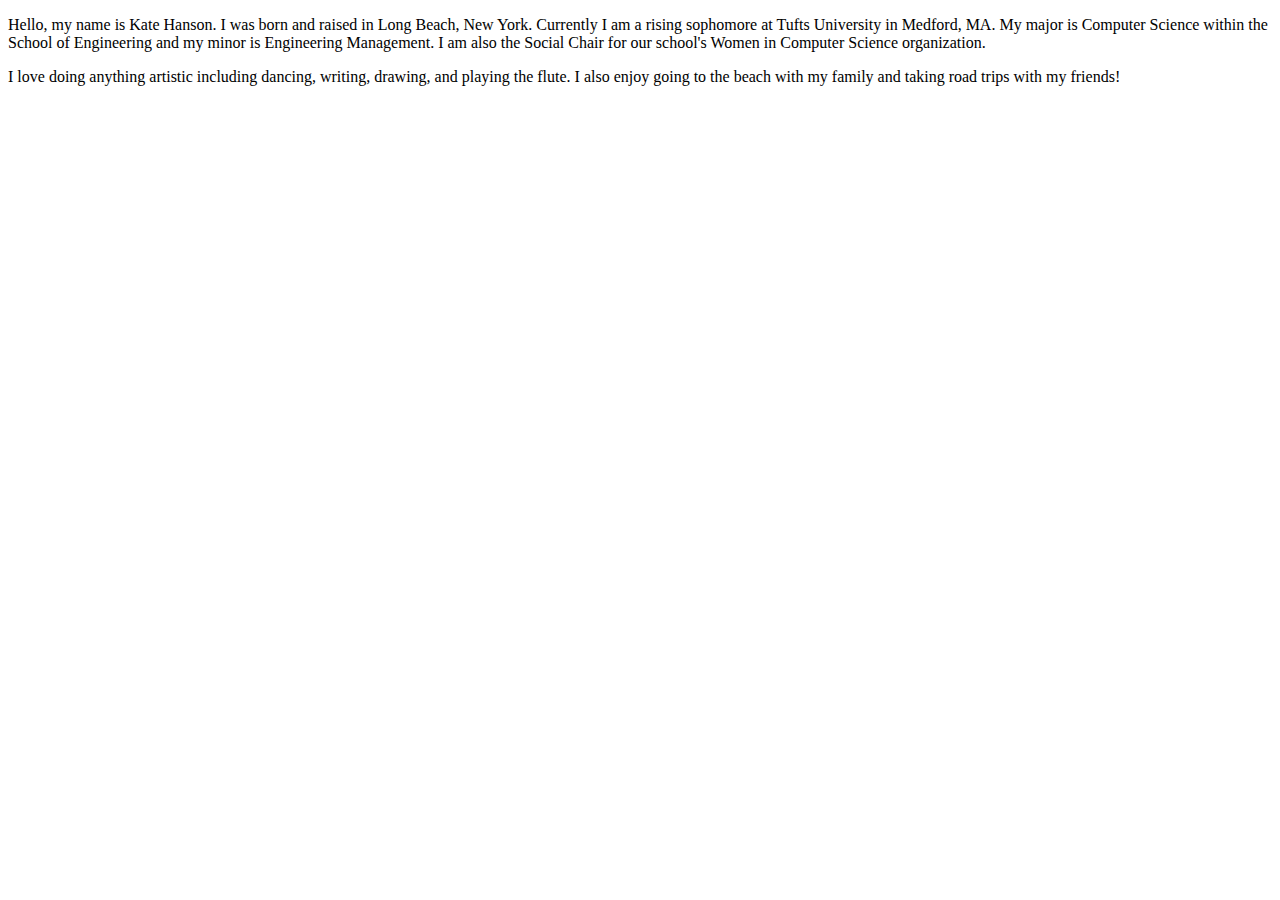
==== bio.html @ f16e4736 "Create bio.html" ====
<!DOCTYPE html>
<html>
  <head>
    <title>Biography</title>
  </head>
  <body>
    <p>Hello, my name is Kate Hanson. I was born and raised in Long Beach, New York. Currently I am
    a rising sophomore at Tufts University in Medford, MA. My major is Computer Science within the
    School of Engineering and my minor is Engineering Management. I am also the Social Chair for our
    school's Women in Computer Science organization.</p>
    <p>I love doing anything artistic including dancing, writing, drawing, and playing the flute.
    I also enjoy going to the beach with my family and taking road trips with my friends!</p>
  </body>
</html>
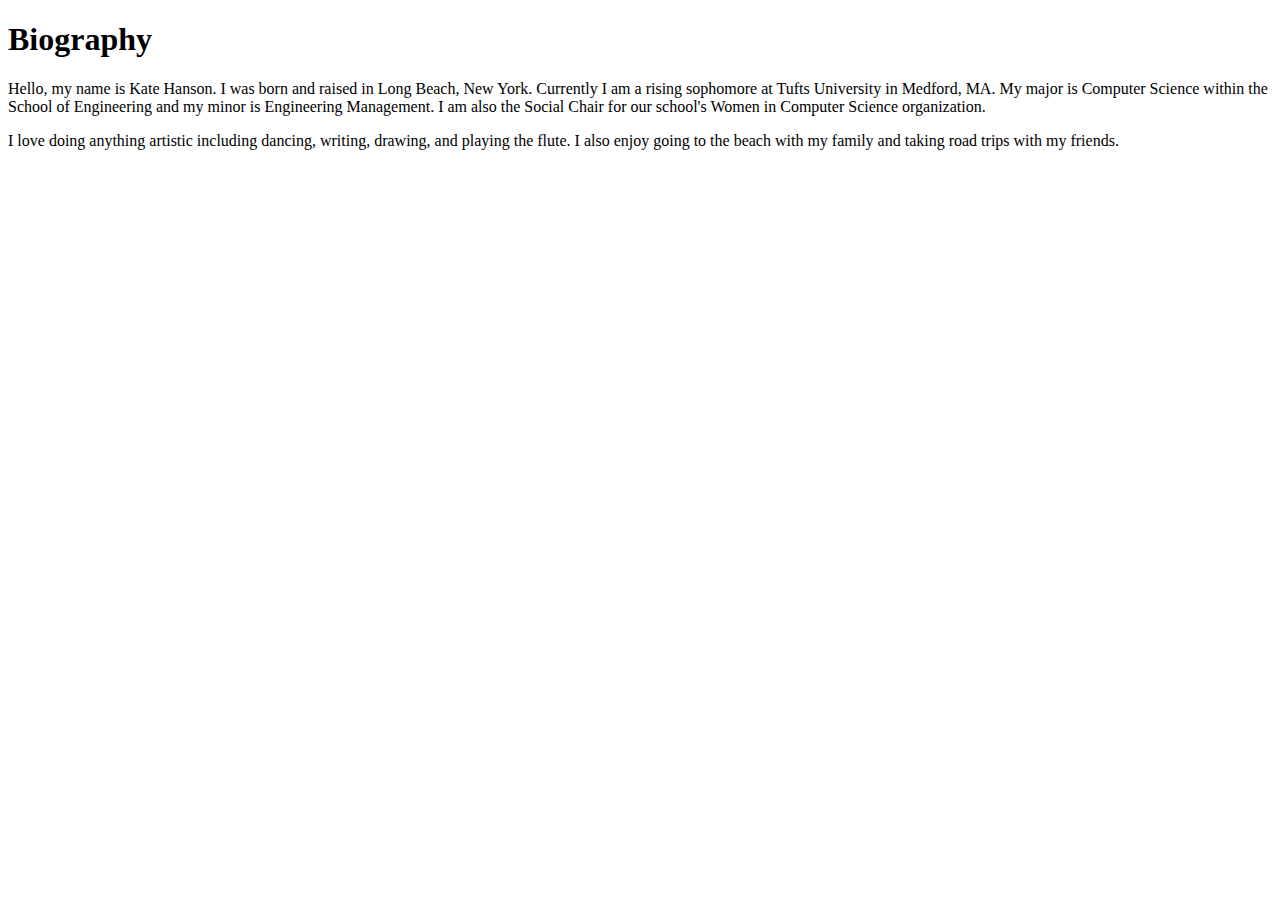
==== commit c3de7aa2: "Update bio.html" ====
--- a/bio.html
+++ b/bio.html
@@ -4,11 +4,12 @@
     <title>Biography</title>
   </head>
   <body>
+    <h1>Biography</h1>
     <p>Hello, my name is Kate Hanson. I was born and raised in Long Beach, New York. Currently I am
     a rising sophomore at Tufts University in Medford, MA. My major is Computer Science within the
     School of Engineering and my minor is Engineering Management. I am also the Social Chair for our
     school's Women in Computer Science organization.</p>
     <p>I love doing anything artistic including dancing, writing, drawing, and playing the flute.
-    I also enjoy going to the beach with my family and taking road trips with my friends!</p>
+    I also enjoy going to the beach with my family and taking road trips with my friends.</p>
   </body>
 </html>
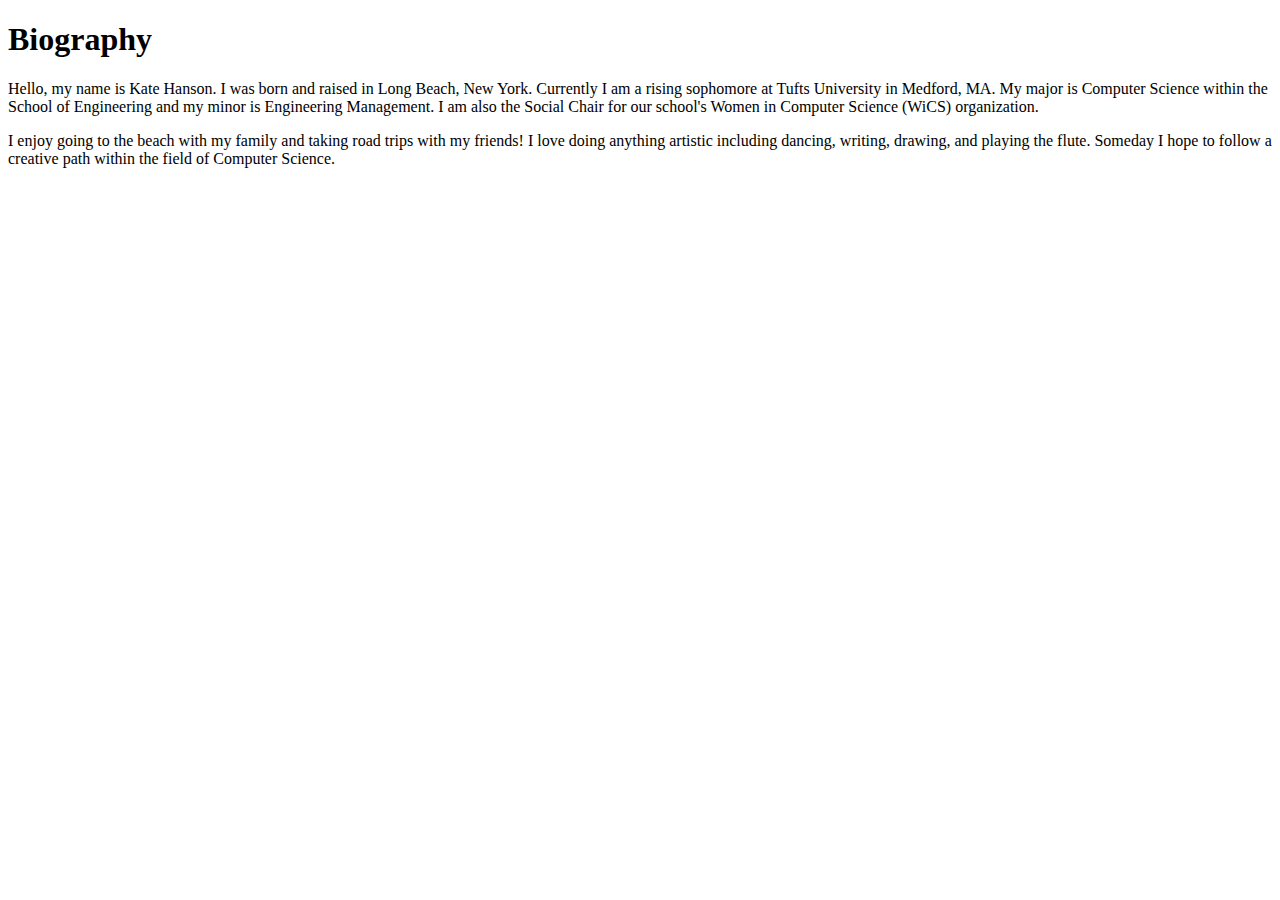
==== commit 9511d6e2: "Expanded my bio" ====
--- a/bio.html
+++ b/bio.html
@@ -8,8 +8,9 @@
     <p>Hello, my name is Kate Hanson. I was born and raised in Long Beach, New York. Currently I am
     a rising sophomore at Tufts University in Medford, MA. My major is Computer Science within the
     School of Engineering and my minor is Engineering Management. I am also the Social Chair for our
-    school's Women in Computer Science organization.</p>
-    <p>I love doing anything artistic including dancing, writing, drawing, and playing the flute.
-    I also enjoy going to the beach with my family and taking road trips with my friends.</p>
+    school's Women in Computer Science (WiCS) organization.</p>
+    <p> I enjoy going to the beach with my family and taking road trips with my friends!
+      I love doing anything artistic including dancing, writing, drawing, and playing the flute.
+      Someday I hope to follow a creative path within the field of Computer Science.</p>
   </body>
 </html>
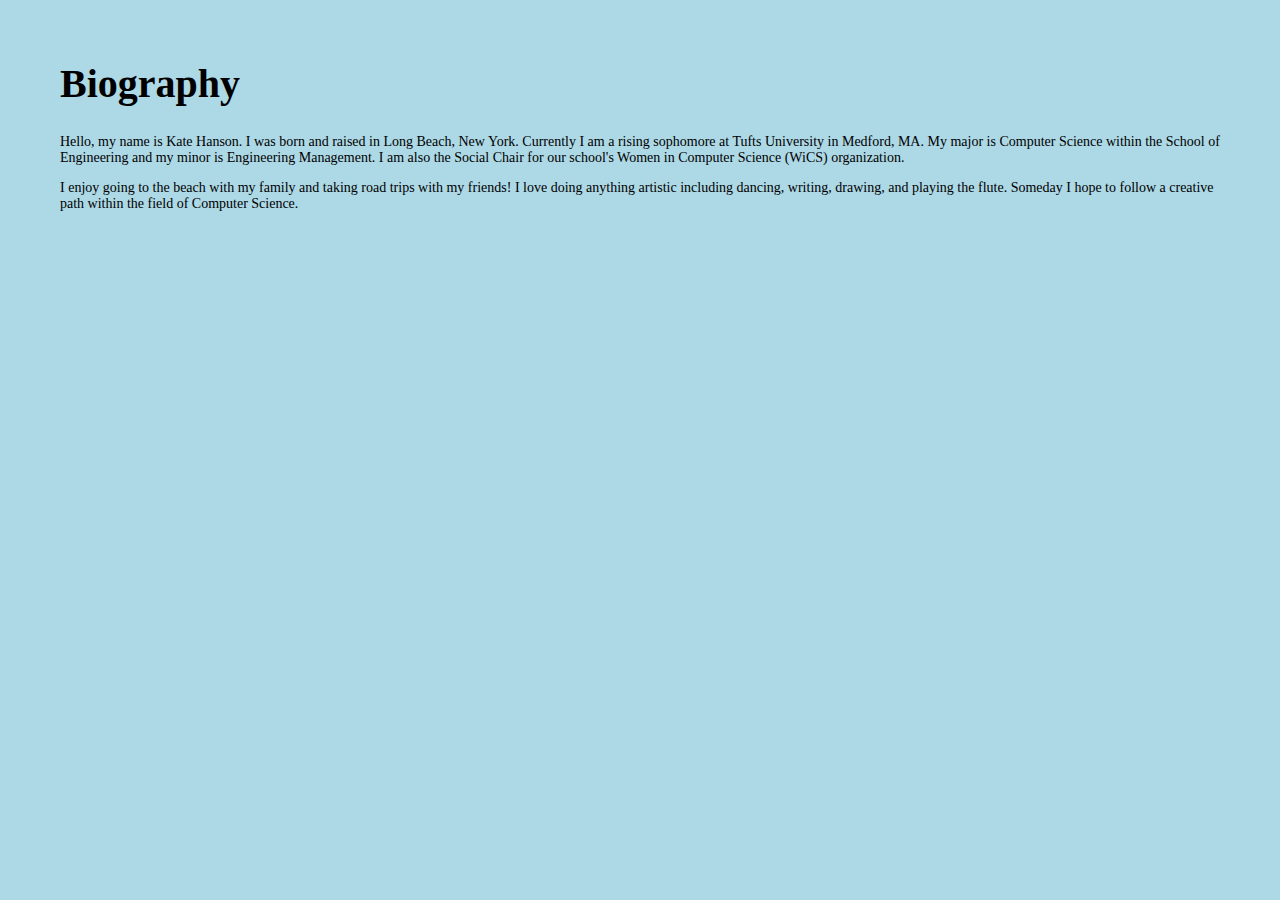
==== commit 59732588: "Add css to bio.hmtl" ====
--- a/bio.html
+++ b/bio.html
@@ -2,6 +2,7 @@
 <html>
   <head>
     <title>Biography</title>
+    <link rel="stylesheet" type="text/css" href="/css/main.css">
   </head>
   <body>
     <h1>Biography</h1>
--- a/css/main.css
+++ b/css/main.css
@@ -0,0 +1,32 @@
+head {
+  font-family: "Times New Roman", Times, serif;
+  font-style: normal;
+  font-size: 60px;
+  background-color: lightblue;
+}
+
+h1 {
+  font-family: "Times New Roman", Times, serif;
+  font-style: normal;
+  font-size: 40px;
+}
+
+h2 {
+  font-family: "Times New Roman", Times, serif;
+  font-style: normal;
+  font-size: 30px;
+}
+
+h3 {
+  font-family: "Times New Roman", Times, serif;
+  font-style: normal;
+  font-size: 20px;
+}
+
+body {
+  font-family: "Times New Roman", Times, serif;
+  font-style: normal;
+  font-size: 14px;
+  margin: 60px;
+  background-color: lightblue;
+}
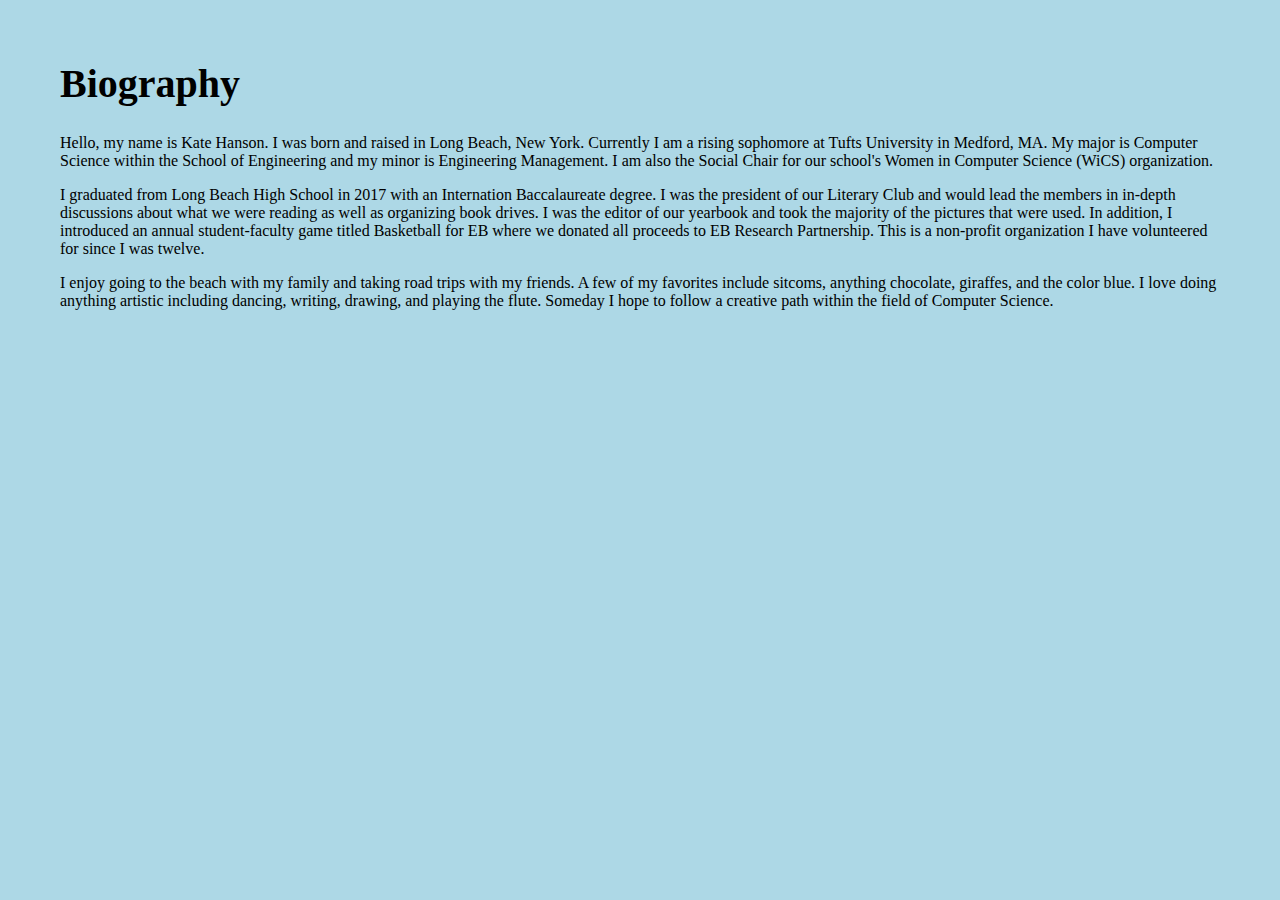
==== commit 5cb3201b: "Expanded my bio" ====
--- a/bio.html
+++ b/bio.html
@@ -10,8 +10,13 @@
     a rising sophomore at Tufts University in Medford, MA. My major is Computer Science within the
     School of Engineering and my minor is Engineering Management. I am also the Social Chair for our
     school's Women in Computer Science (WiCS) organization.</p>
-    <p> I enjoy going to the beach with my family and taking road trips with my friends!
-      I love doing anything artistic including dancing, writing, drawing, and playing the flute.
-      Someday I hope to follow a creative path within the field of Computer Science.</p>
+    <p>I graduated from Long Beach High School in 2017 with an Internation Baccalaureate degree. I was the president
+      of our Literary Club and would lead the members in in-depth discussions about what we were reading as well as
+      organizing book drives. I was the editor of our yearbook and took the majority of the pictures that were
+      used. In addition, I introduced an annual student-faculty game titled Basketball for EB where we donated all
+      proceeds to EB Research Partnership. This is a non-profit organization I have volunteered for since I was twelve.</p>
+    <p> I enjoy going to the beach with my family and taking road trips with my friends. A few of my favorites include sitcoms,
+      anything chocolate, giraffes, and the color blue. I love doing anything artistic including dancing, writing, drawing,
+      and playing the flute. Someday I hope to follow a creative path within the field of Computer Science.</p>
   </body>
 </html>
--- a/css/main.css
+++ b/css/main.css
@@ -26,7 +26,7 @@
 body {
   font-family: "Times New Roman", Times, serif;
   font-style: normal;
-  font-size: 14px;
+  font-size: 16px;
   margin: 60px;
   background-color: lightblue;
 }
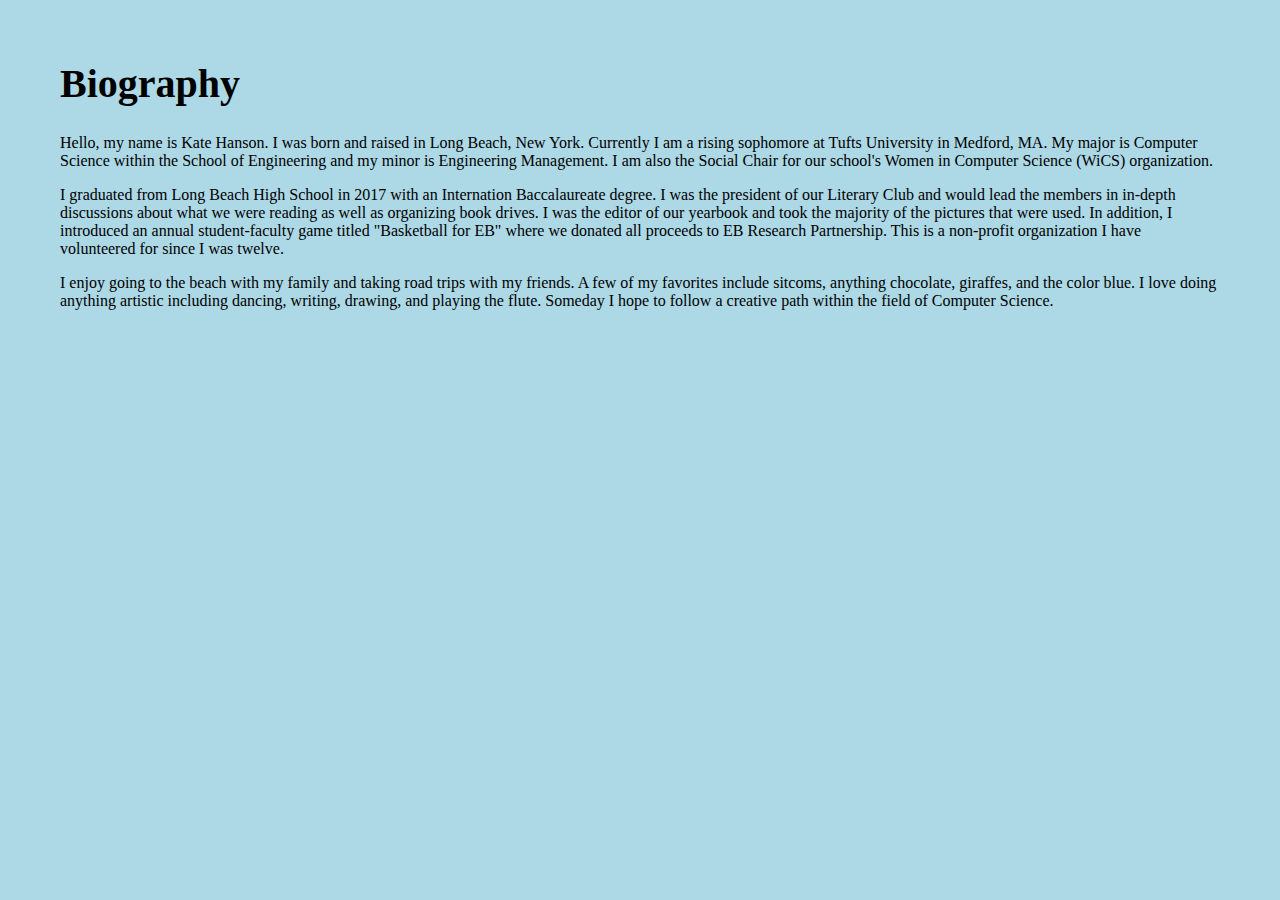
==== commit 06fb912a: "fixed text in bio" ====
--- a/bio.html
+++ b/bio.html
@@ -13,7 +13,7 @@
     <p>I graduated from Long Beach High School in 2017 with an Internation Baccalaureate degree. I was the president
       of our Literary Club and would lead the members in in-depth discussions about what we were reading as well as
       organizing book drives. I was the editor of our yearbook and took the majority of the pictures that were
-      used. In addition, I introduced an annual student-faculty game titled Basketball for EB where we donated all
+      used. In addition, I introduced an annual student-faculty game titled "Basketball for EB" where we donated all
       proceeds to EB Research Partnership. This is a non-profit organization I have volunteered for since I was twelve.</p>
     <p> I enjoy going to the beach with my family and taking road trips with my friends. A few of my favorites include sitcoms,
       anything chocolate, giraffes, and the color blue. I love doing anything artistic including dancing, writing, drawing,
